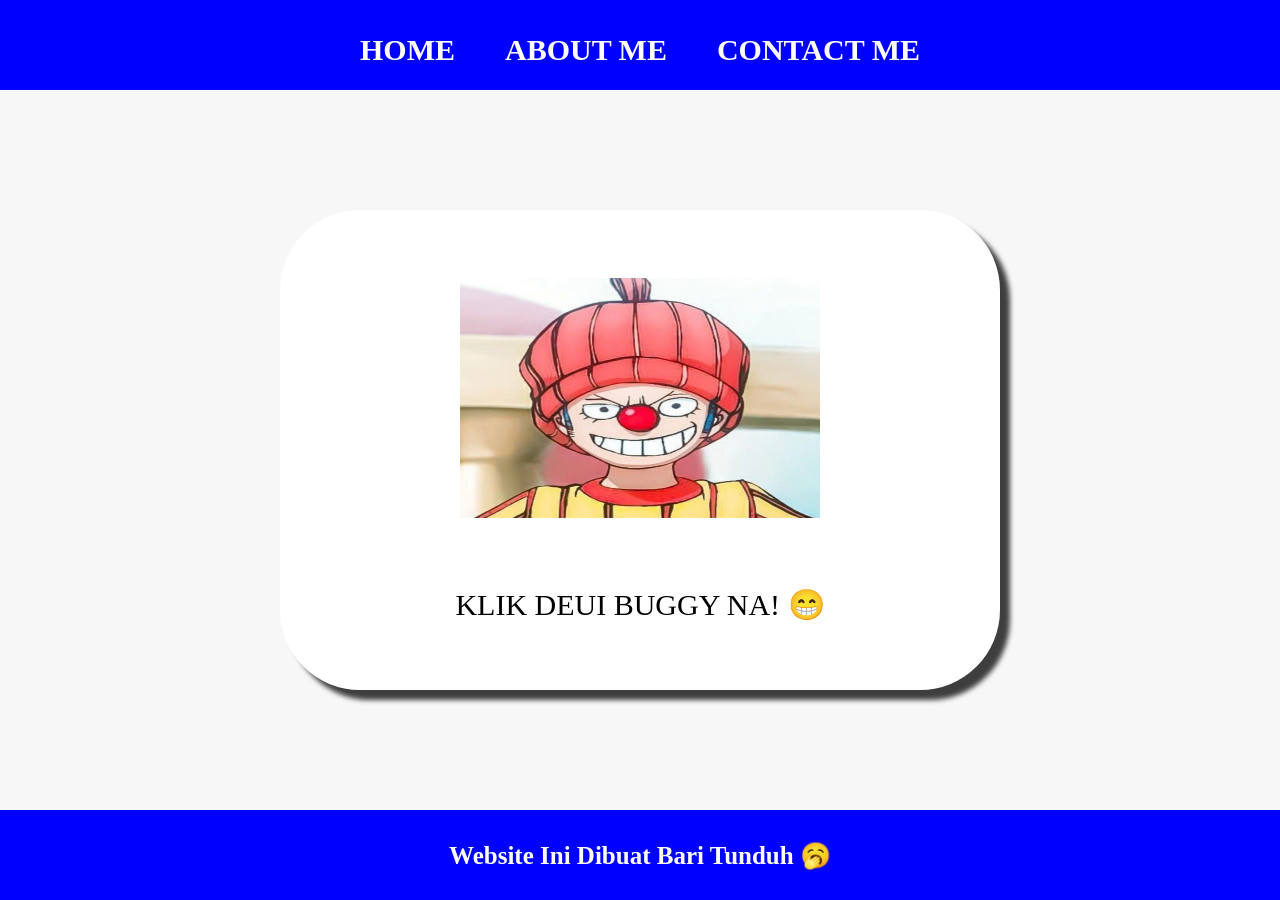
==== about.html @ 7b45a2a8 "First commit" ====
<html>
    <head>
        <title>ABOUT YOU</title>
        <link rel="stylesheet" href="style.css" />
    </head>
    <body>
        <div class="container">
      <!-- NAVIGATION BAR -->
      <div class="container-navbar">
        <ul class="ul-navbar">
            <li class="li-navbar">
                <a href="index.html" class="a-navbar">HOME</a>
            </li>
            <li class="li-navbar">
              <a href="about.html" class="a-navbar">ABOUT ME</a>
            </li>
            <li class="li-navbar">
                <a href="contact.html" class="a-navbar">CONTACT ME</a>
            </li>
        </ul>
      </div>
      <!-- NAVIGATION BAR SELESAI -->

      <!-- MINUMAN 1 -->
      <div class="container-minuman">
        <a href="https://vt.tiktok.com/ZSy7QWvnF?" class="a-minuman">
         <img src="bagy.jpg" class="img-minuman" />
         <p>KLIK DEUI BUGGY NA! 😁</p>
        </a>
        
      </div>
      <!-- MINUMAN 1 END -->

      <!-- FOOTER -->
      <div class="container-footer">
        <h1 class="hi-footer">Website Ini Dibuat Bari Tunduh 🥱</h1>
      </div>
      <!-- FOOTER END -->
      </div>
    </body>
</html>
---- style.css ----
*,
html   {
  margin: 0;
  padding: 0;
}

.container {}

.container-navbar {
    background-color:  blue;
    width: 100%;
    height: 10vh;
}

.ul-navbar {
    display: flex;
    height: 100px;
    justify-content: center;
    align-items: center;
}

.li-navbar {
    list-style-type: none;
    padding: 20px;
    margin: 5px;
    color: white;
    font-size: 30px;
}

.li-navbar:hover {
    background-color: green;
    transition: .5s ease-in-out;
    transition-delay: 3ms;
    border-radius: 8px;
}

.a-navbar {
    color: white;
    text-decoration: none;
    font-weight: 800;
}

.container-minuman {
    background-color: #f7f7f7;
    display: flex;
    justify-content: center;
    align-items: center;
    height: 80vh;
}

.a-minuman {
    background-color: white;
    color: black;
    text-decoration: none;
    font-size: 30px;
    width: 720px;
    height: 480px;
    display: flex;
    flex-direction: column;
    justify-content: space-evenly;
    align-items: center;
    border-radius: 80px;
    box-shadow: 10px 10px 5px 0px rgba(0,0,0,0.75);
    -webkit-box-shadow: 10px 10px 5px 0px rgba(0,0,0,0.75);
    -moz-box-shadow: 10px 10px 5px 0px rgba(0,0,0,0.75);
}

.img-minuman {
    width: 50%;
    height: 50%;
}

.container-footer {
    height: 10vh;
    background-color: blue;
    display: flex;
    justify-content: center;
    align-items: center;
}

.hi-footer {
    font-size: 25px;
    color: white;
}
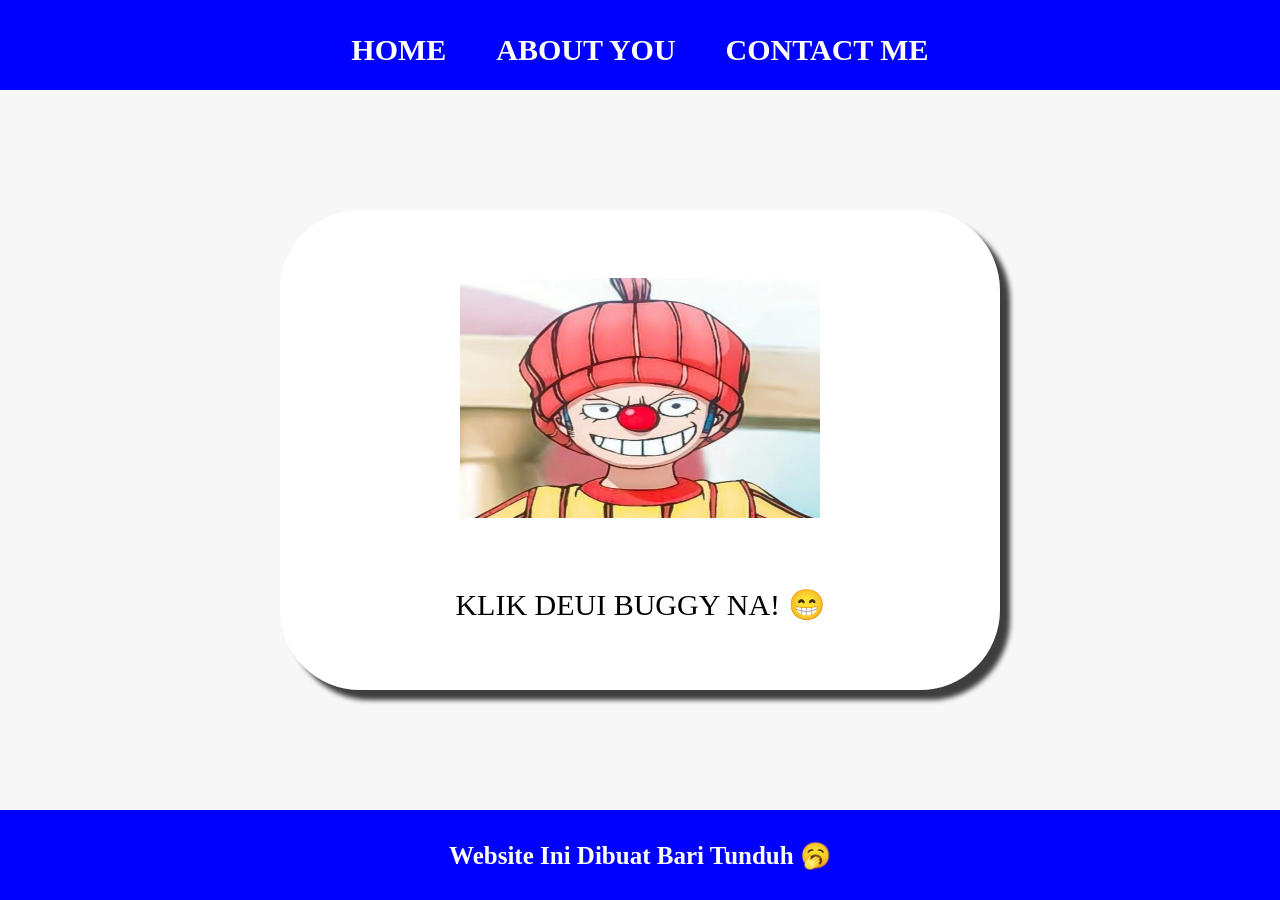
==== commit 9082199a: "update website" ====
--- a/about.html
+++ b/about.html
@@ -12,7 +12,7 @@
                 <a href="index.html" class="a-navbar">HOME</a>
             </li>
             <li class="li-navbar">
-              <a href="about.html" class="a-navbar">ABOUT ME</a>
+              <a href="about.html" class="a-navbar">ABOUT YOU</a>
             </li>
             <li class="li-navbar">
                 <a href="contact.html" class="a-navbar">CONTACT ME</a>
@@ -23,7 +23,7 @@
 
       <!-- MINUMAN 1 -->
       <div class="container-minuman">
-        <a href="https://vt.tiktok.com/ZSy7QWvnF?" class="a-minuman">
+        <a href="https://youtu.be/RaxNsLxJHfU?si=PpBFisI4S4Wwd2x9" class="a-minuman">
          <img src="bagy.jpg" class="img-minuman" />
          <p>KLIK DEUI BUGGY NA! 😁</p>
         </a>
